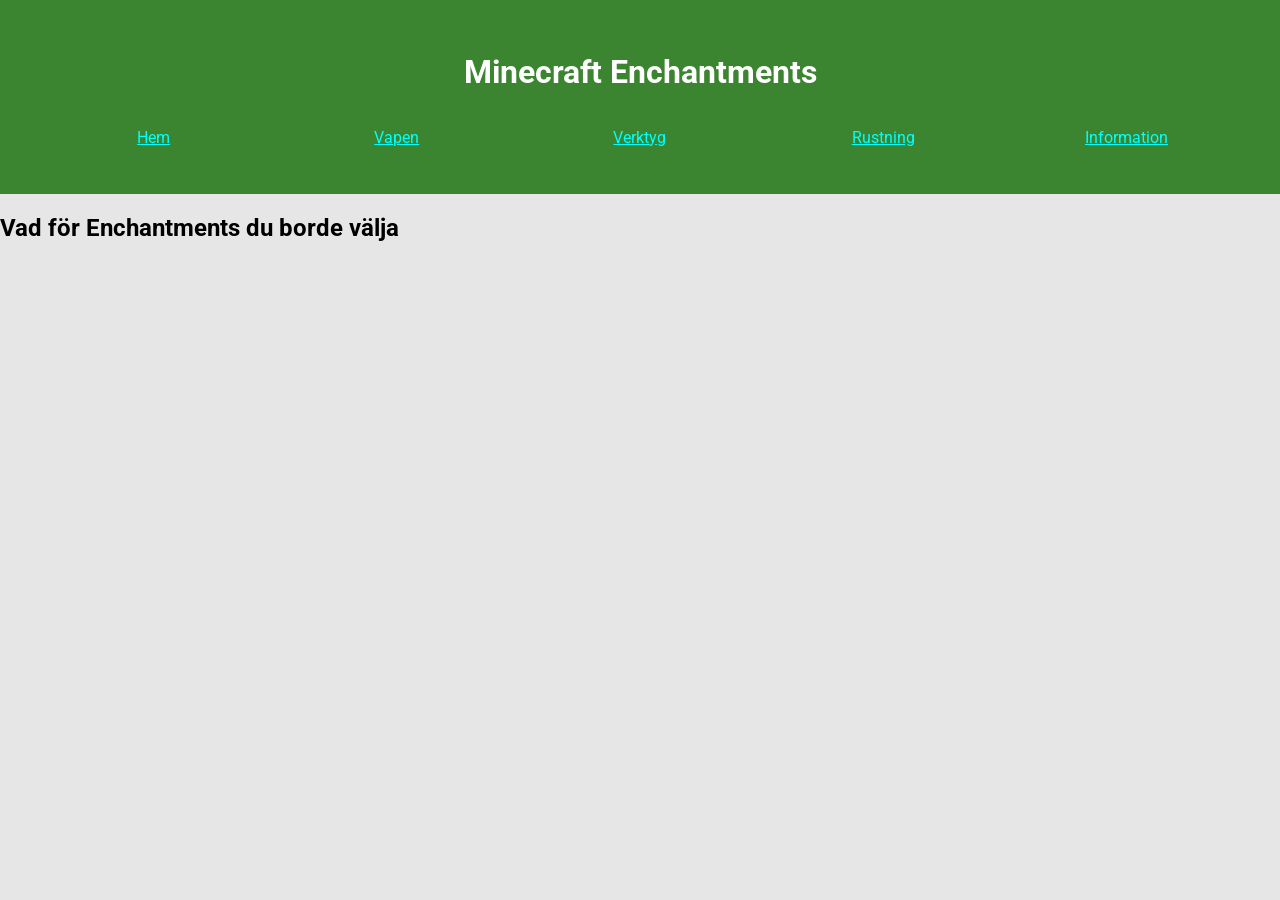
==== index.html @ 19b67448 "Initial commit" ====
<html lang="sv">
<head>
    <meta charset="UTF-8">
    <meta name="viewport" content="width=device-width, initial-scale=1.0">
    <title>Minecraft Enchantment Guide</title>
    <link rel="stylesheet" href="style.css">
    <link href="https://fonts.googleapis.com/css2?family=Press+Start+2P&family=Roboto:wght@400;700&display=swap" rel="stylesheet">
</head>

<body>

<header>
<h1>Minecraft Enchantments</h1>
<nav class="global_meny">
        <a href="index.html">Hem</a>
        <a href="vapen.html">Vapen</a>
        <a href="verktyg.html">Verktyg</a>
        <a href="rustning.html">Rustning</a>
        <a href="avancerat.html">Information</a>
</nav>
</header>

<main>
    <section class="hero">
        <div class="hero-content">
            <h2>Vad för Enchantments du borde välja</h2>
        </div>
    </section>
</main>

</body>

</html>
---- style.css ----
body {
    font-family:'Roboto', sans-serif;
    margin: 0;
    display: grid;
    grid-template-areas: "header" "main" "footer";
    grid-template-rows: auto 1fr auto;
    min-height: 100vh;
    background-color: hsl(0 0% 90%);
}

header {
grid-area: header;
background-color: #3c8530;
color: white;
padding: 2rem;
text-align: center;

}
.global_meny{
display: grid;
grid-template-columns: repeat(5, 1fr);
margin-top: 10px;
}

.global_meny a{
padding: 15px 0;
color: aqua;
}
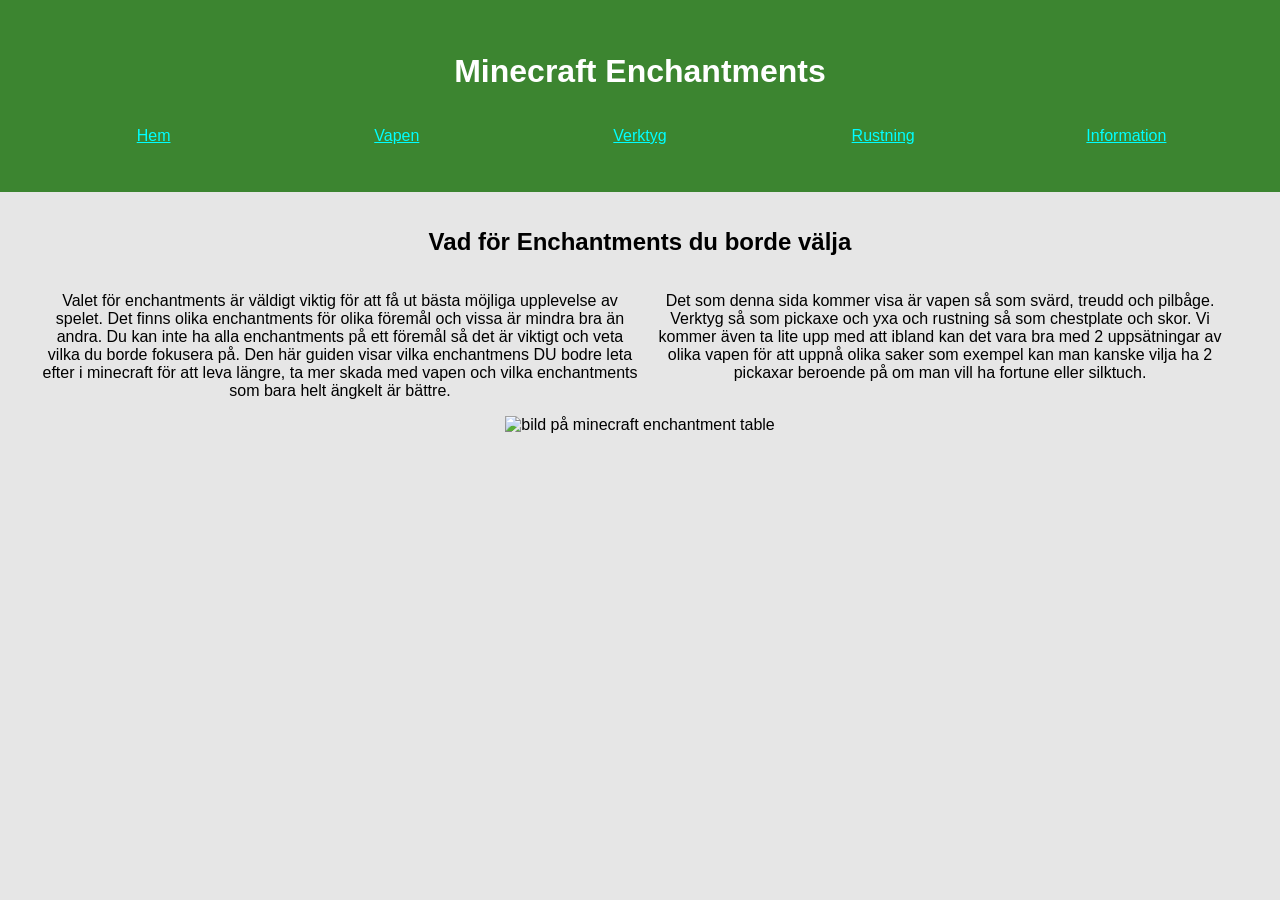
==== commit 3c545df2: "lagt in id, tagit bort sak, rustning tml Jag har lagg in id på min main för att kunna få olika sorte" ====
--- a/index.html
+++ b/index.html
@@ -4,7 +4,6 @@
     <meta name="viewport" content="width=device-width, initial-scale=1.0">
     <title>Minecraft Enchantment Guide</title>
     <link rel="stylesheet" href="style.css">
-    <link href="https://fonts.googleapis.com/css2?family=Press+Start+2P&family=Roboto:wght@400;700&display=swap" rel="stylesheet">
 </head>
 
 <body>
@@ -20,12 +19,30 @@
 </nav>
 </header>
 
-<main>
+<main id="sida1">
     <section class="hero">
-        <div class="hero-content">
+        <div class="hero-content-main">
             <h2>Vad för Enchantments du borde välja</h2>
         </div>
+    <div class="hero-content">
+                <p>Valet för enchantments är väldigt viktig för att få ut bästa möjliga upplevelse av spelet.
+                    Det finns olika enchantments för olika föremål och vissa är mindra bra än andra.
+                    Du kan inte ha alla enchantments på ett föremål så det är viktigt och veta vilka du borde fokusera på.
+                    Den här guiden visar vilka enchantmens DU bodre leta efter i minecraft för att leva längre,
+                    ta mer skada med vapen och vilka enchantments som bara helt ängkelt är bättre.
+                </p>   
+                    
+                <p>Det som denna sida kommer visa är vapen så som svärd, treudd och pilbåge. 
+                    Verktyg så som pickaxe och yxa och rustning så som chestplate och skor.
+                    Vi kommer även ta lite upp med att ibland kan det vara bra med 2 uppsätningar av olika
+                    vapen för att uppnå olika saker som exempel kan man kanske vilja ha 2 pickaxar 
+                    beroende på om man vill ha fortune eller silktuch.
+                </p>
+    </div>
+<img src="https://www.minecraft101.net/g/i/enchant-4.png" alt="bild på minecraft enchantment table">
+
     </section>
+
 </main>
 
 </body>
--- a/style.css
+++ b/style.css
@@ -27,3 +27,29 @@
 color: aqua;
 }
 
+
+#sida1{
+    grid-area: main;
+    display: grid;
+    grid-template-rows: 10px 1fr 1fr;
+    margin-top: 1rem;
+    text-align: center;
+}
+.hero-content{
+    grid-area: main;
+    display: grid;
+    grid-template-columns: 1fr 1fr;
+    padding-right: 20px;
+    margin-left: 20px;
+    margin-right: 20px;
+    padding-left: 20px;
+
+}
+img{
+    text-align: center;
+}
+    
+    
+
+
+
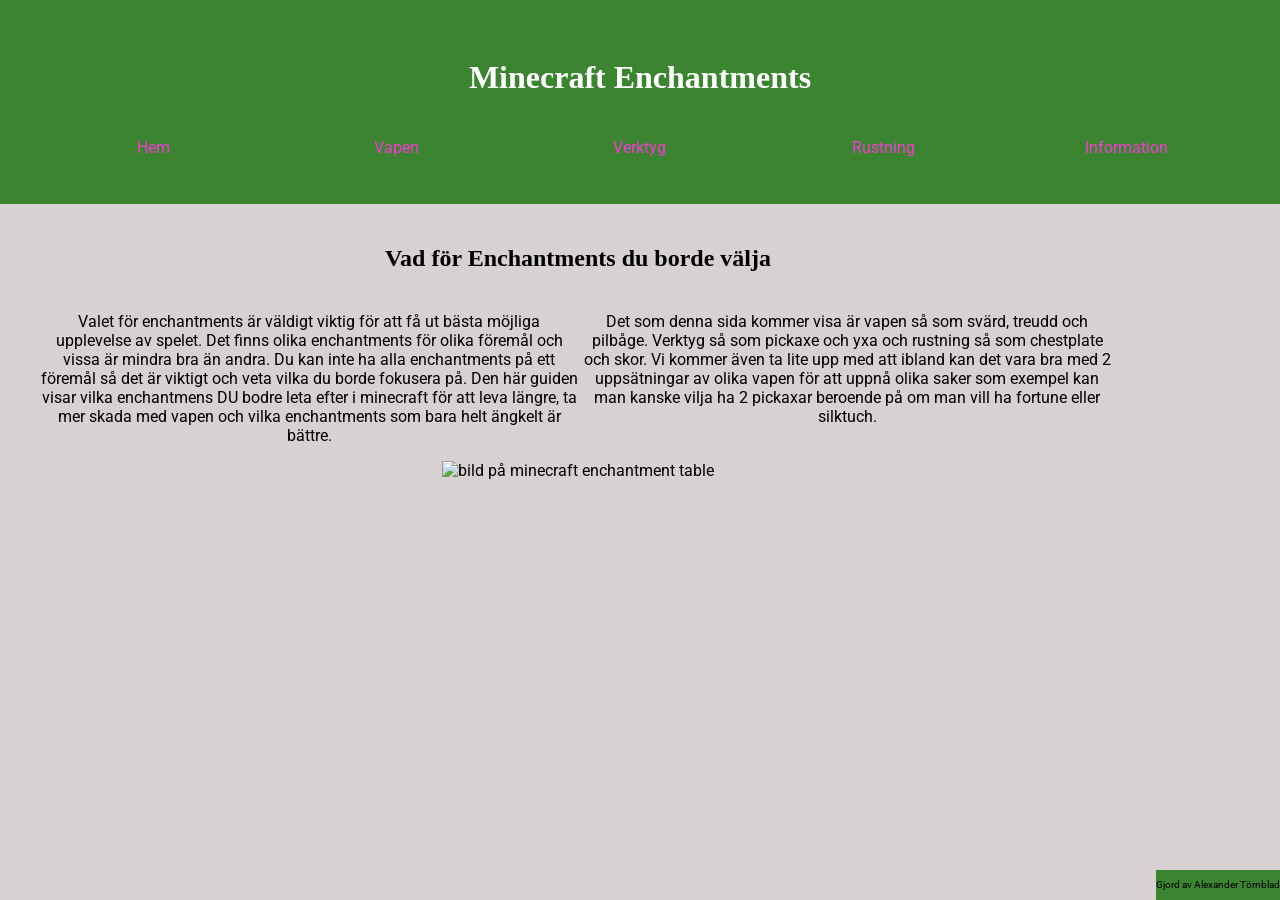
==== commit a1a29213: "google fonts, footer, avancerat jag har lagt in google font i alla dokument nu igen för sist funkade" ====
--- a/index.html
+++ b/index.html
@@ -4,6 +4,7 @@
     <meta name="viewport" content="width=device-width, initial-scale=1.0">
     <title>Minecraft Enchantment Guide</title>
     <link rel="stylesheet" href="style.css">
+    <link href="https://fonts.googleapis.com/css2?family=Press+Start+2P&family=Roboto:wght@400;700&display=swap" rel="stylesheet">
 </head>
 
 <body>
@@ -43,6 +44,10 @@
 
     </section>
 
+<footer>
+<p>Gjord av Alexander Törnblad</p>
+</footer>
+
 </main>
 
 </body>
--- a/style.css
+++ b/style.css
@@ -1,11 +1,17 @@
 body {
     font-family:'Roboto', sans-serif;
+    transition: background-color 0.5s, color 0.5s;
     margin: 0;
     display: grid;
     grid-template-areas: "header" "main" "footer";
     grid-template-rows: auto 1fr auto;
     min-height: 100vh;
-    background-color: hsl(0 0% 90%);
+    background-color: hsl(0, 7%, 83%);
+}
+
+h1, h2{
+    font-family: 'Press Start 2P', cursive;
+    line-height: 1.5;
 }
 
 header {
@@ -22,16 +28,22 @@
 margin-top: 10px;
 }
 
+.global_meny a:link {color: rgb(245, 58, 211);}
+.global_meny a:visited {color: aqua; }
+.global_meny a:focus {outline: 2px solid orange;}
+.global_meny a:hover {color: rgb(255, 166, 0); text-decoration: underline;}
+.global_meny a:active {color: yellow;}
+
 .global_meny a{
 padding: 15px 0;
-color: aqua;
+text-decoration: none;
 }
 
 
 #sida1{
     grid-area: main;
     display: grid;
-    grid-template-rows: 10px 1fr 1fr;
+    grid-template-rows: 10px 1fr 1fr 10px;
     margin-top: 1rem;
     text-align: center;
 }
@@ -45,11 +57,57 @@
     padding-left: 20px;
 
 }
-img{
-    text-align: center;
+
+
+#sida2{
+    display: grid;
+    grid-template-columns: repeat(2, 1fr);
+    grid-template-rows: repeat(3, 1fr);
+    border: solid black 5px;
 }
-    
-    
+
+table{
+    width: 100%;
+    border-collapse: collapse;
+}
+
+tr:nth-child(even){
+    background-color: rgba(0, 0 ,0 ,0.25);
+}
 
 
 
+.border-left-top{
+    border-right: solid black 5px;
+    border-bottom: solid black 5px;
+    display: grid;
+    grid-template-columns: auto auto;
+}
+.border-right-top{
+    border-bottom: solid black 5px;
+    display: grid;
+    grid-template-columns: auto auto;
+}
+.border-left-bottom{
+    border-right: solid black 5px;
+    border-bottom: solid black 5px;
+    display: grid;
+    grid-template-columns: auto auto;
+}
+.border-right-bottom{
+    border-bottom: solid black 5px;
+    display: grid;
+    grid-template-columns: auto auto;
+}
+.border-bottom-left{
+    border-right: solid black 5px;
+    display: grid;
+    grid-template-columns: auto auto;
+}
+
+footer{
+    grid-area: footer;
+    background-color: #3c8530;
+    text-align: left;
+    font-size: 0.6rem;
+}
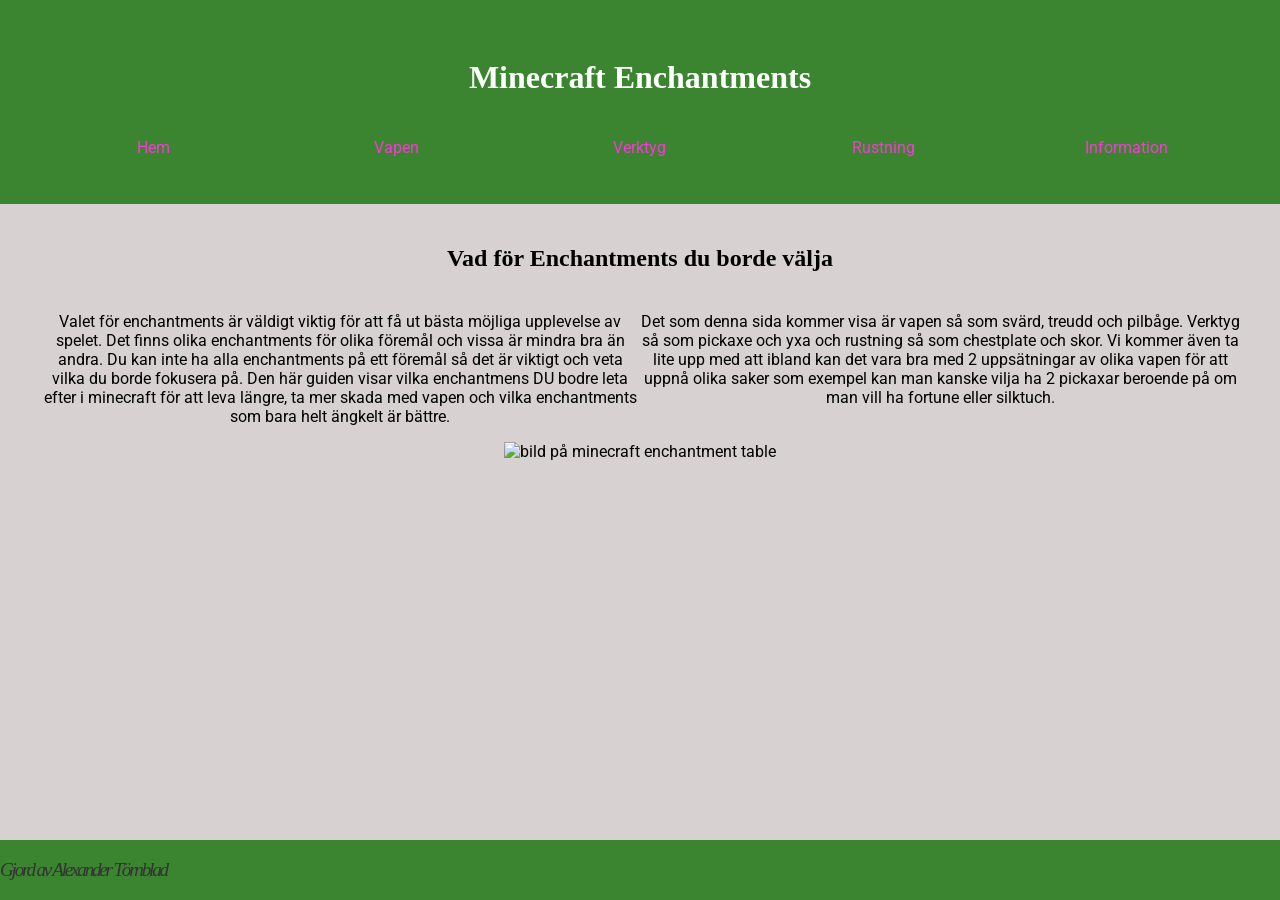
==== commit f20f2bce: "footer, text jag har skrivit lite text och lagt in footer på alla råkade lägga footer i main därför " ====
--- a/index.html
+++ b/index.html
@@ -1,3 +1,4 @@
+<!DOCTYPE html>
 <html lang="sv">
 <head>
     <meta charset="UTF-8">
@@ -44,12 +45,14 @@
 
     </section>
 
+
+</main>
+
 <footer>
 <p>Gjord av Alexander Törnblad</p>
 </footer>
 
-</main>
-
+<script src="script.js"></script>
 </body>
 
 </html>
--- a/style.css
+++ b/style.css
@@ -43,7 +43,7 @@
 #sida1{
     grid-area: main;
     display: grid;
-    grid-template-rows: 10px 1fr 1fr 10px;
+    grid-template-rows: auto 1fr 1fr auto;
     margin-top: 1rem;
     text-align: center;
 }
@@ -55,7 +55,6 @@
     margin-left: 20px;
     margin-right: 20px;
     padding-left: 20px;
-
 }
 
 
@@ -108,6 +107,42 @@
 footer{
     grid-area: footer;
     background-color: #3c8530;
-    text-align: left;
-    font-size: 0.6rem;
+    font-family:cursive;
+    font-style: italic;
+    font-size: 1.2em;
+    letter-spacing: -2.25px;
+    color: #333;
 }
+
+body.dark_mode{
+    background-color: #292929;
+    color: #efefef;
+}
+
+body.dark_mode header{
+    background-color:#083801;
+}
+
+body.dark_mode .global_meny a{
+    color: rgb(0, 222, 222);
+}
+
+body.dark_mode input, body.dark_mode button{
+    background-color: #383838;
+    color: white;
+    border: 1px solid #565656;
+}
+
+h2 + p {
+    font-weight: bold;
+    border-left: 3px solid #3c8530;
+    padding-left: 10px;
+}
+
+input:required{
+    border-bottom: 2px solid orange;
+}
+
+input:valid{
+    border: 2px solid green;
+}
